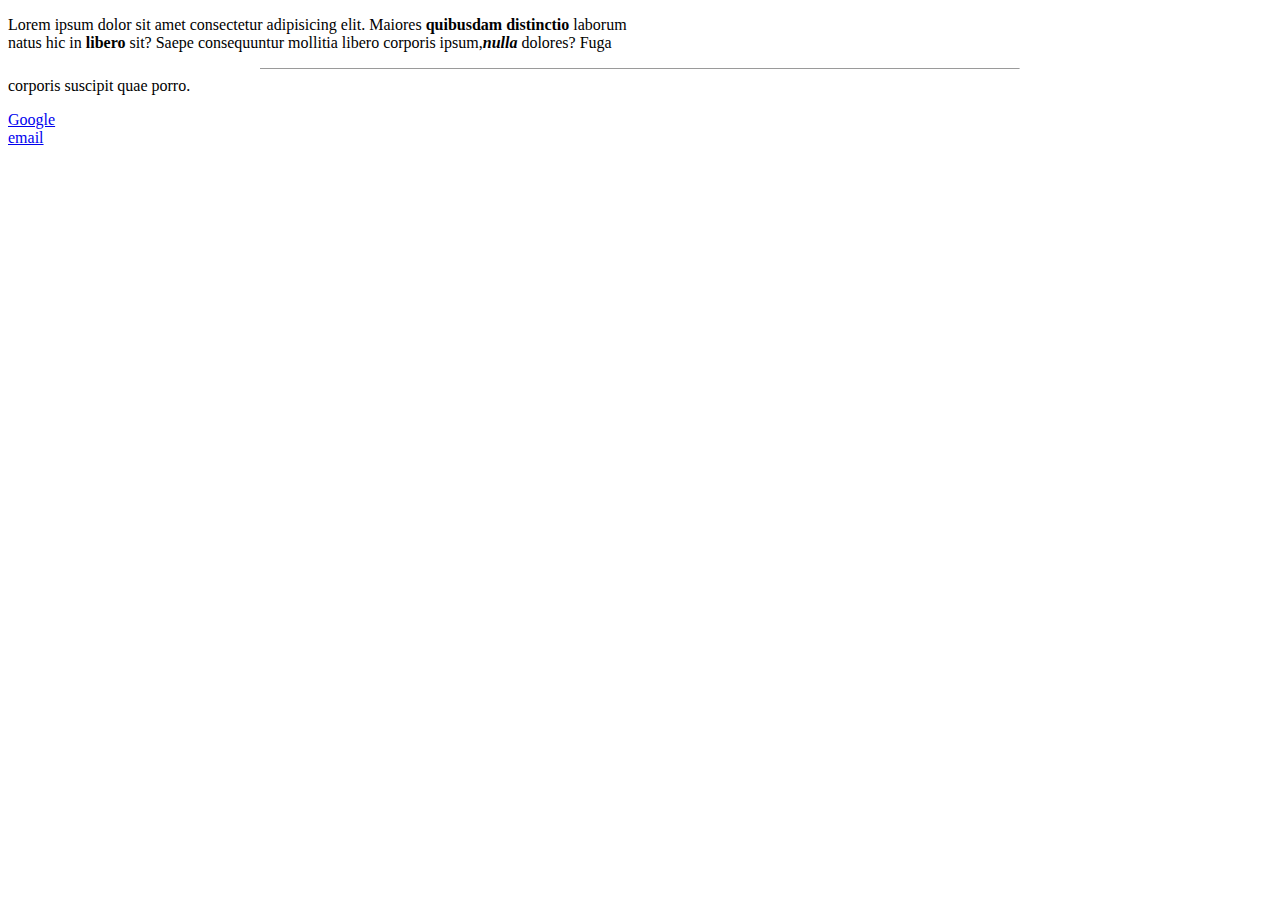
==== accueil.html @ 697398a8 "Initial commit" ====
<!DOCTYPE html>
<html lang="fr">
<head>
    <meta charset="UTF-8">
    <meta name="viewport" content="width=device-width, initial-scale=1.0">
    <meta http-equiv="X-UA-Compatible" content="ie=edge">
    <title>Formation</title>
</head>
<body>
    <p>Lorem ipsum dolor sit amet consectetur adipisicing elit. Maiores 
       <b>quibusdam distinctio</b> laborum <br> natus hic in <strong>libero</strong>  sit? Saepe consequuntur mollitia 
        libero corporis ipsum,<strong><em>nulla</em></strong>  dolores? Fuga <hr size="1", width="60%">
         corporis suscipit quae porro.</p>
    <a href="https://www.google.com/", target="_target">Google</a>    <br>
    <a href="mailto:djibysognane80@gmail.com">email</a> 
        
</body>
</html>
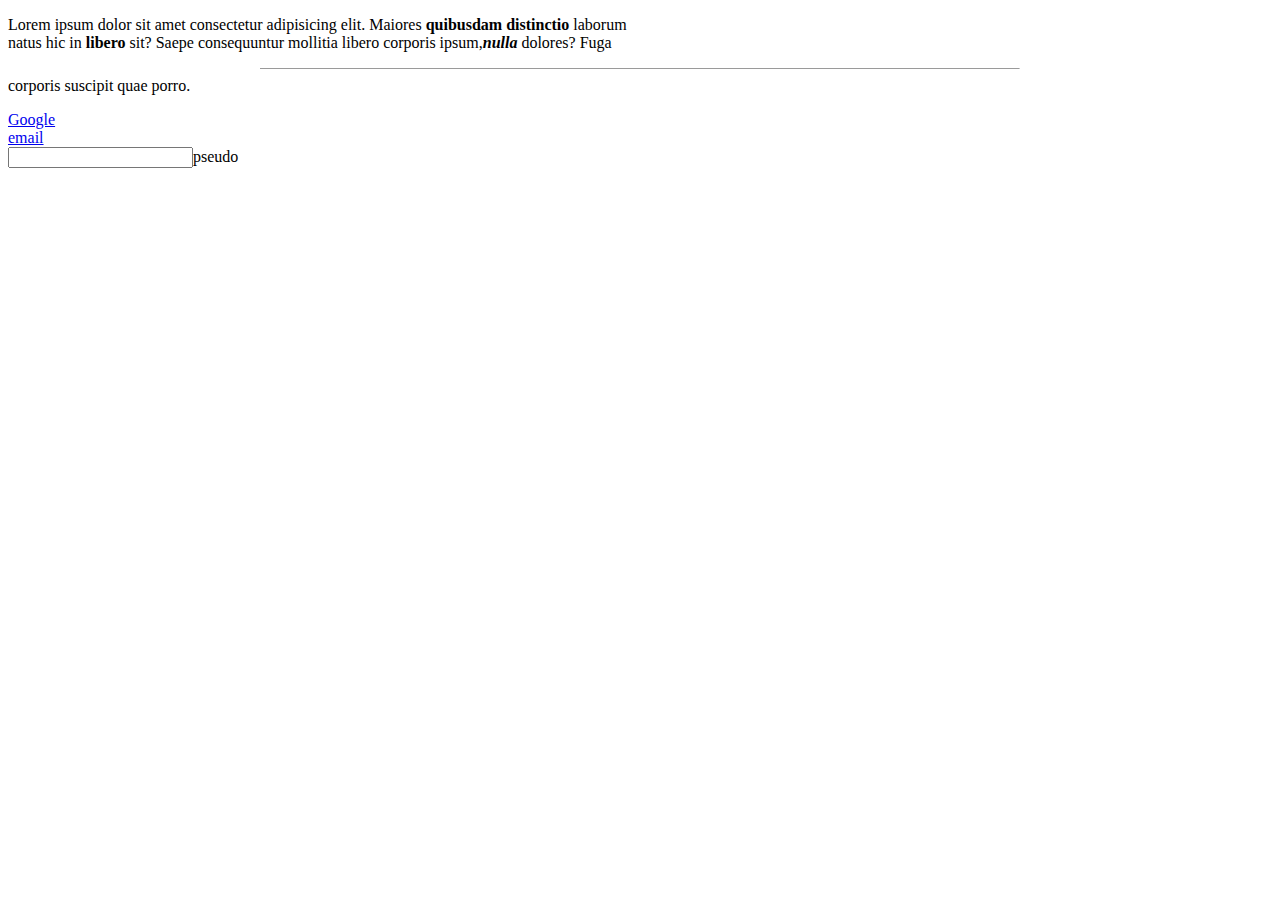
==== commit 6606d7a3: "Ajout input" ====
--- a/accueil.html
+++ b/accueil.html
@@ -12,7 +12,7 @@
         libero corporis ipsum,<strong><em>nulla</em></strong>  dolores? Fuga <hr size="1", width="60%">
          corporis suscipit quae porro.</p>
     <a href="https://www.google.com/", target="_target">Google</a>    <br>
-    <a href="mailto:djibysognane80@gmail.com">email</a> 
-        
+    <a href="mailto:djibysognane80@gmail.com">email</a> <br>
+    <input type="text">pseudo    
 </body>
 </html>
